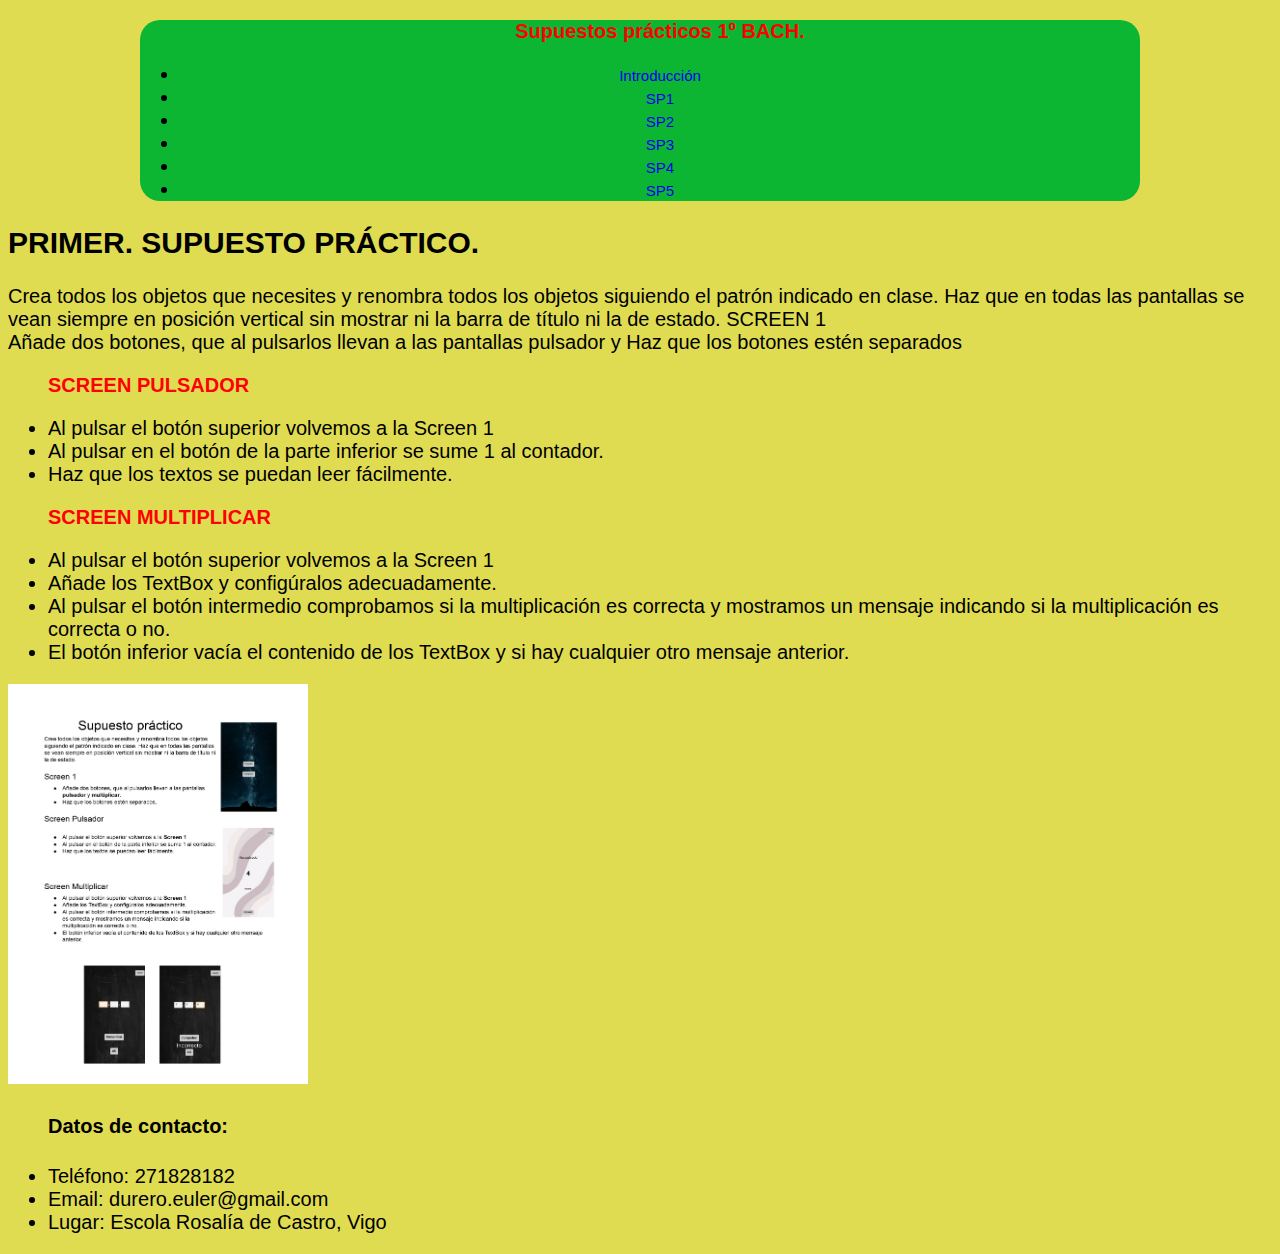
==== sp1.html @ 24373ffc "Add files via upload" ====
<!DOCTYPE html>
<html>
	<head>
		<title> SUPUESTOS PRÁCTICOS. </title>
		<META charset="UTF-8">
		<META name="viewport" content="width=device-width, initial-scale1.0">
		<META name="author" content="Guillermo Dopico">
		<META name="description" content="SUPUESTOS PRÁCTICOS">
		<META name="keywords" content="SP1,SP2,SP3,SP4,SP5">
		<link rel="stylesheet" href="./estilo.css">
	</head>
	<body>
		<header>
			<nav>
				<ul>
					<H3>Supuestos prácticos 1º BACH.</H3>
					<li><a href="index.html">Introducción</a></li>
					<li><a href="sp1.html">SP1</a></li>
					<li><a href="sp2.html">SP2</a></li>
					<li><a href="sp3.html">SP3</a></li>
					<li><a href="sp4.html">SP4</a></li>
					<li><a href="sp5.html">SP5</a></li>
				</ul>
			</nav>
		</header>
		<main>
				<h2> PRIMER. SUPUESTO PRÁCTICO.</h2>
				<p>Crea todos los objetos que necesites y renombra todos los objetos siguiendo el patrón indicado en clase. Haz que en todas las pantallas se vean siempre en posición vertical sin mostrar ni la barra de título ni la de estado. 
				SCREEN 1 <br> 
                Añade dos botones, que al pulsarlos llevan a las pantallas pulsador y Haz que los botones estén separados 
				</p>
					<ul>
						<h3> SCREEN PULSADOR </h3>
						<li>Al pulsar el botón superior volvemos a la Screen 1 </li>
						<li>Al pulsar en el botón de la parte inferior se sume 1 al contador. </li>
						<li>Haz que los textos se puedan leer fácilmente. </li>
						<h3> SCREEN MULTIPLICAR </h3>
						<li>Al pulsar el botón superior volvemos a la Screen 1 </li>
						<li>Añade los TextBox y configúralos adecuadamente. </li>
						<li>Al pulsar el botón intermedio comprobamos si la multiplicación es correcta y mostramos un mensaje indicando si la multiplicación es correcta o no. </li>
						<li>El botón inferior vacía el contenido de los TextBox y si hay cualquier otro mensaje anterior. </li>
					</ul>
			<img width="300px" height="400px" src=".\img\instrucciones_sp1.jpg" alt="sp1 instrucciones">
		</main>
		<footer>
			<ul>
				<h4>Datos de contacto:</h4>
				<li>Teléfono: 271828182</li>
				<li>Email: durero.euler@gmail.com</li>
				<li>Lugar: Escola Rosalía de Castro, Vigo</li>
			</ul>	
		</footer>
	</body>
</html>
---- estilo.css ----
html{
    color: black;
}
body
{
    color: black;
    font-size: 20px;
    font-family: Arial, sans-serif;
    margin: 8px;
    background-color: rgb(223, 220, 82);
}
nav a{
    background-color: rgb(13, 182, 50);
    font-size: 15px;
    text-decoration: none ;
}
nav p
{
    color: #0000006f;
    font-size: 11px;
    font-family: Arial, sans-serif;
    background-color: beige;
    text-decoration: none;
}   
h1{
    color: rgb(255, 0, 0);
    background-color: aquamarine;
    font-size: 20px;
    background-color: aquamarine;
    border: black 3px solid;
    padding: 5px;
    margin: 5px;
    display: inline;
}
strong{
    color: green;
    font-size: 20px;
}
h3{
color: red;
font-size: 20px;
}
main p{
    font-size: 20px;
}
nav{
    background-color: rgb(13, 182, 50);
    padding: 0%;
    width: 80%;
    max-width: 1000px;
    margin: auto;
    text-align: center;
    border-radius: 20px;
    text-decoration: none;
}
nav a:hover{
    background-color: coral;
    color: black;
    border-radius: 10px;
    text-decoration: none;
}
nav p{
    color: lime;
    padding-bottom: 15px;
    font-size: 27px;
}
div {
    text-align: center;}
/* Las imagenes se comportan como si fuera un texto */
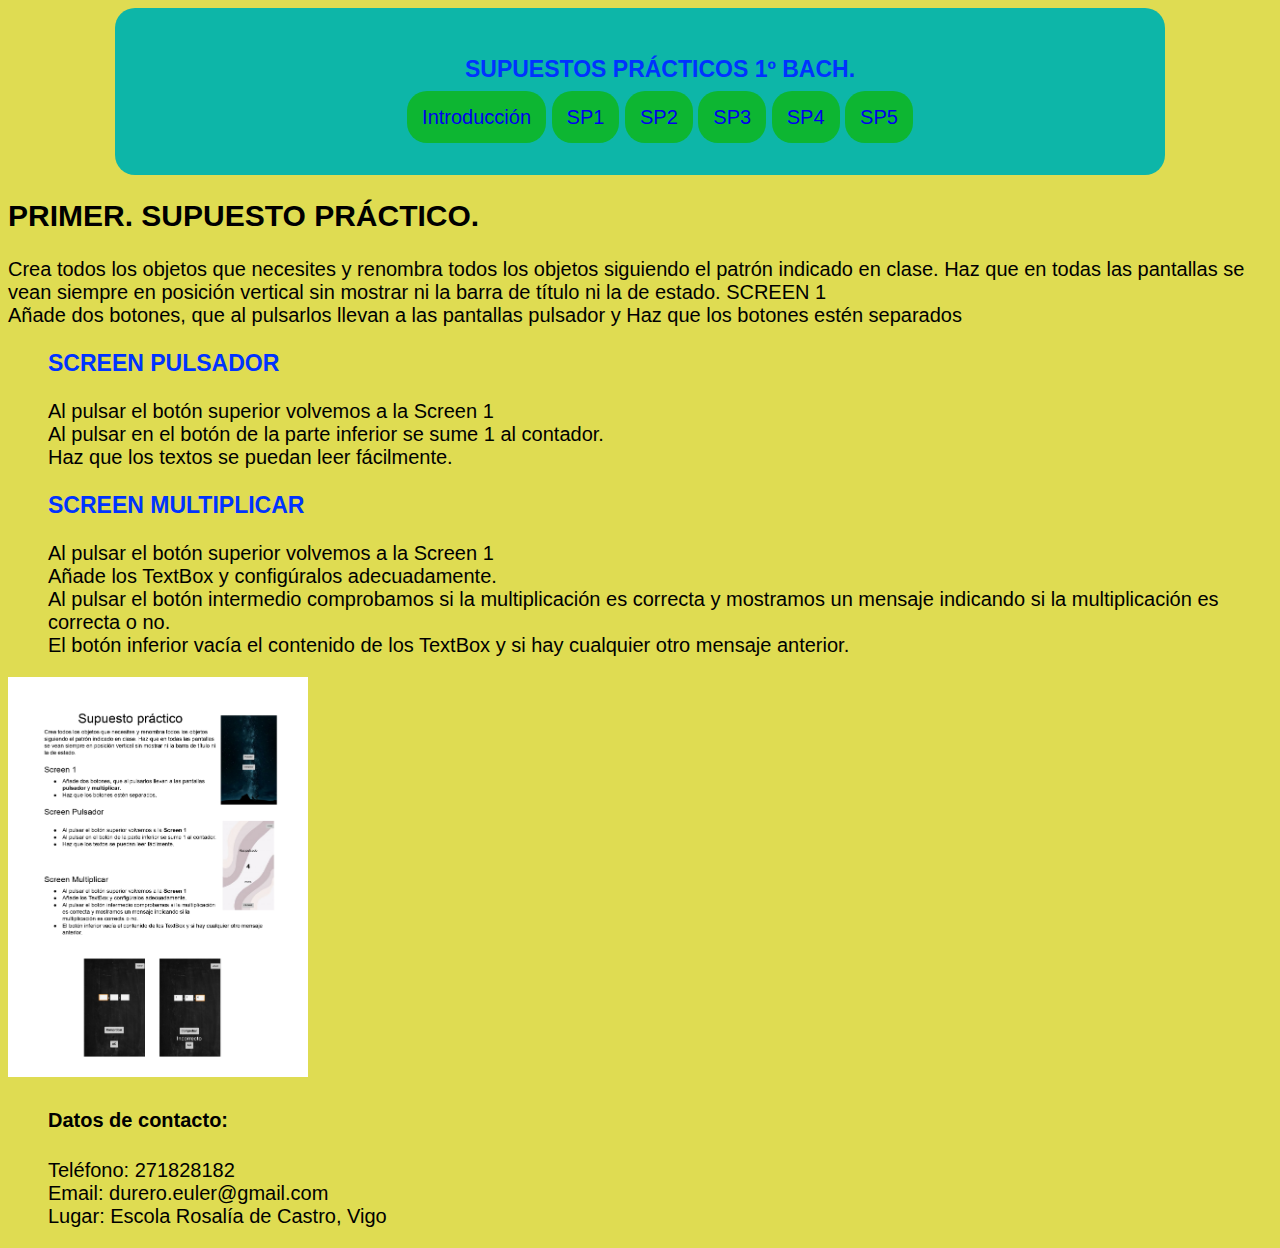
==== commit cd7ed9ac: "Add files via upload" ====
--- a/sp1.html
+++ b/sp1.html
@@ -13,7 +13,7 @@
 		<header>
 			<nav>
 				<ul>
-					<H3>Supuestos prácticos 1º BACH.</H3>
+					<H3>SUPUESTOS PRÁCTICOS 1º BACH.</H3>
 					<li><a href="index.html">Introducción</a></li>
 					<li><a href="sp1.html">SP1</a></li>
 					<li><a href="sp2.html">SP2</a></li>
--- a/estilo.css
+++ b/estilo.css
@@ -1,8 +1,7 @@
 html{
     color: black;
 }
-body
-{
+body{
     color: black;
     font-size: 20px;
     font-family: Arial, sans-serif;
@@ -11,41 +10,51 @@
 }
 nav a{
     background-color: rgb(13, 182, 50);
-    font-size: 15px;
+    font-size: 20px;
     text-decoration: none ;
+    padding: 15px;
+    border-radius: 20px;
+
 }
-nav p
-{
-    color: #0000006f;
-    font-size: 11px;
+nav p{
     font-family: Arial, sans-serif;
     background-color: beige;
     text-decoration: none;
-}   
+    color: lime;
+    padding-bottom: 15px;
+    font-size: 25px;
+}
+nav li a :hover {
+    background: coral;
+    font-size: 20px;
+}  
+nav li{
+    display: inline-block;
+    text-align: center;
+}
 h1{
     color: rgb(255, 0, 0);
     background-color: aquamarine;
-    font-size: 20px;
-    background-color: aquamarine;
+    font-size: 25px;
     border: black 3px solid;
     padding: 5px;
     margin: 5px;
     display: inline;
 }
 strong{
-    color: green;
+    color: rgb(0, 128, 83);
     font-size: 20px;
 }
 h3{
-color: red;
-font-size: 20px;
+color: rgb(0, 51, 255);
+font-size: 23px;
 }
 main p{
     font-size: 20px;
 }
 nav{
-    background-color: rgb(13, 182, 50);
-    padding: 0%;
+    background-color: rgb(13, 182, 168);
+    padding: 2%;
     width: 80%;
     max-width: 1000px;
     margin: auto;
@@ -59,11 +68,9 @@
     border-radius: 10px;
     text-decoration: none;
 }
-nav p{
-    color: lime;
-    padding-bottom: 15px;
-    font-size: 27px;
+div {
+  box-align: center;
 }
-div {
-    text-align: center;}
-/* Las imagenes se comportan como si fuera un texto */
+ul {
+    list-style: none;
+}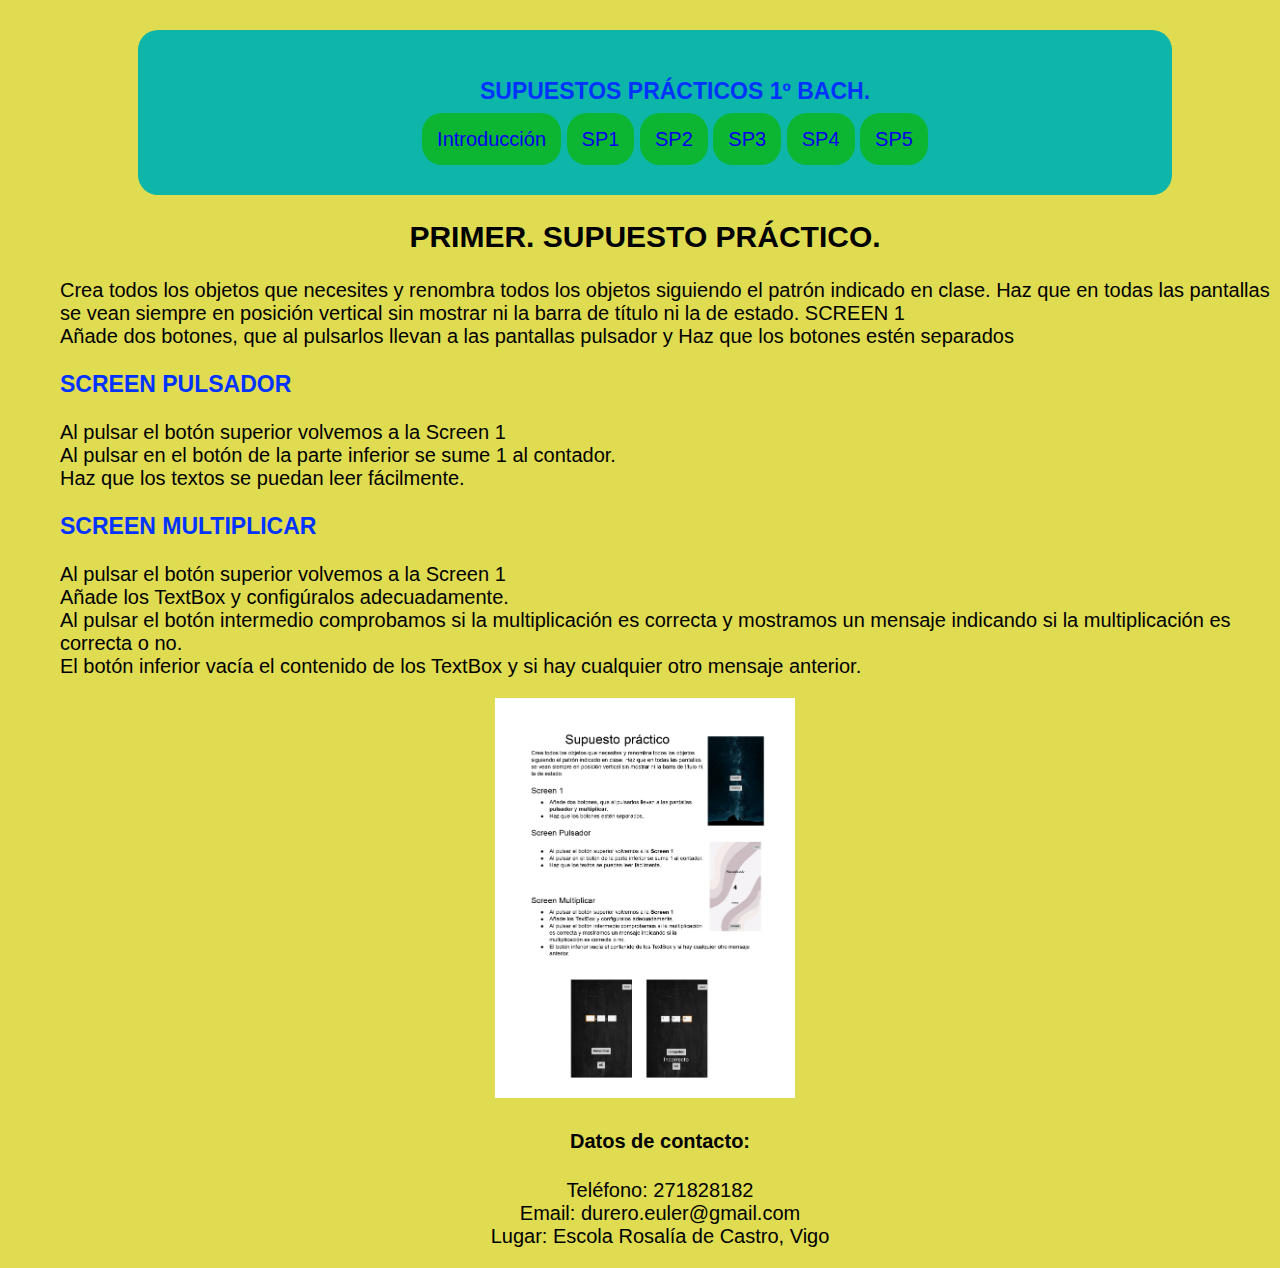
==== commit fbde631a: "Add files via upload" ====
--- a/sp1.html
+++ b/sp1.html
@@ -40,7 +40,9 @@
 						<li>Al pulsar el botón intermedio comprobamos si la multiplicación es correcta y mostramos un mensaje indicando si la multiplicación es correcta o no. </li>
 						<li>El botón inferior vacía el contenido de los TextBox y si hay cualquier otro mensaje anterior. </li>
 					</ul>
+		<div>
 			<img width="300px" height="400px" src=".\img\instrucciones_sp1.jpg" alt="sp1 instrucciones">
+		</div>
 		</main>
 		<footer>
 			<ul>
--- a/estilo.css
+++ b/estilo.css
@@ -5,8 +5,18 @@
     color: black;
     font-size: 20px;
     font-family: Arial, sans-serif;
-    margin: 8px;
     background-color: rgb(223, 220, 82);
+    text-align: center;
+    margin-top: 30px;
+    margin-left: 10px;
+    margin-right: 10px;
+}
+header {
+    text-align: left;
+    margin-left: 30px;
+}
+header p{
+    margin-left: 25px;
 }
 nav a{
     background-color: rgb(13, 182, 50);
@@ -33,11 +43,13 @@
     text-align: center;
 }
 h1{
-    color: rgb(255, 0, 0);
+    color: rgb(7, 5, 5);
     background-color: aquamarine;
     font-size: 25px;
     border: black 3px solid;
     padding: 5px;
+    box-align: center;
+    margin-top: 30px;
     margin: 5px;
     display: inline;
 }
@@ -45,12 +57,17 @@
     color: rgb(0, 128, 83);
     font-size: 20px;
 }
+h2{
+    text-align: center;
+}
 h3{
-color: rgb(0, 51, 255);
-font-size: 23px;
+    color: rgb(0, 51, 255);
+    font-size: 23px;
 }
-main p{
+main {
     font-size: 20px;
+    text-align: left;
+    margin-left: 10px;
 }
 nav{
     background-color: rgb(13, 182, 168);
@@ -68,9 +85,15 @@
     border-radius: 10px;
     text-decoration: none;
 }
-div {
-  box-align: center;
+main div {
+    text-align: center;
+}
+main p{
+    margin-left: 40px;
 }
 ul {
-    list-style: none;
+   list-style: none;
+}
+.color {
+color: red;
 }